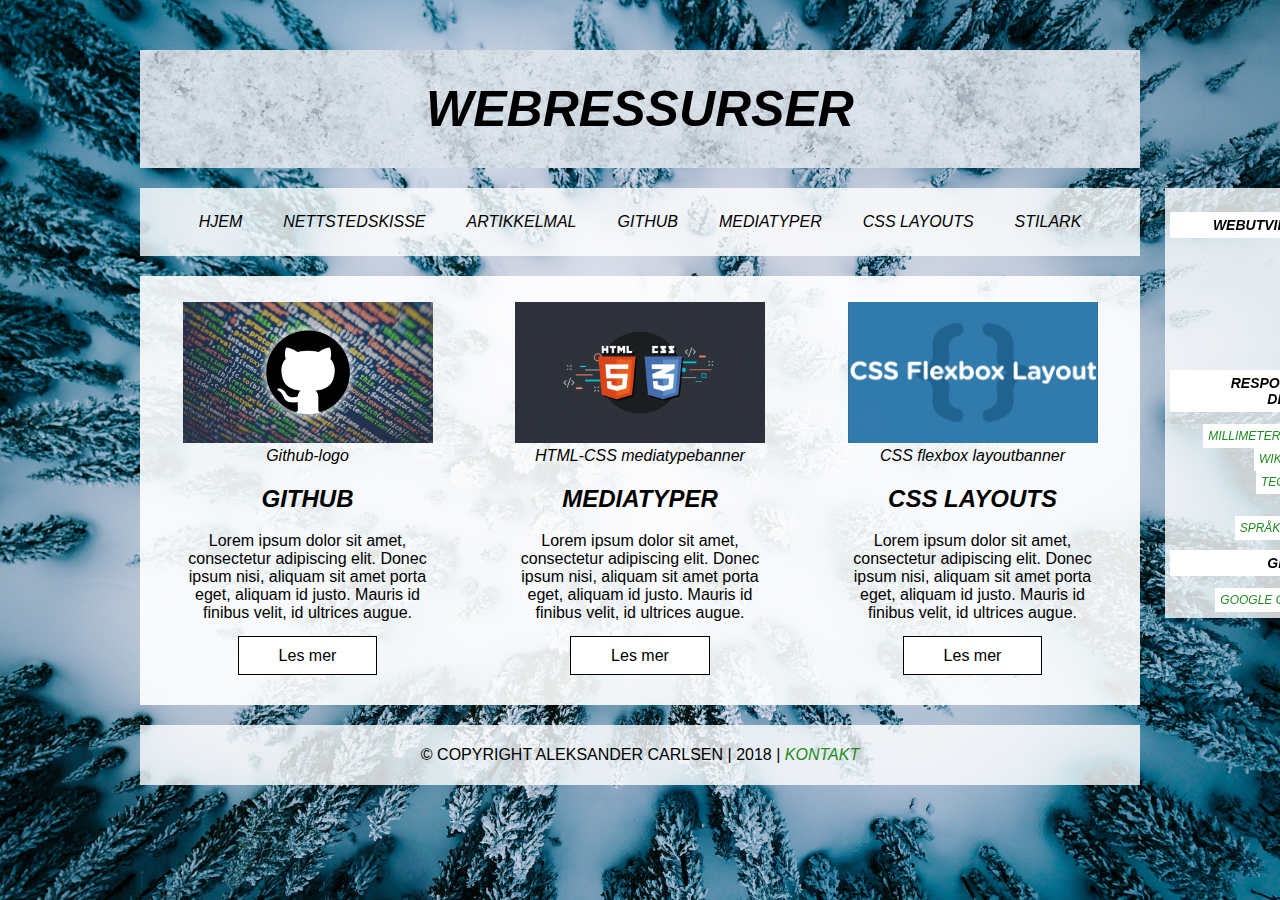
==== index.html @ 5ab52504 "init" ====
<!DOCTYPE HTML>

<html lang="nb">
	<head>
		<meta charset="UTF-8">
		<meta name="viewport" content="width=device-width, initial-scale=1.0">
		<title>OBLIG 2</title>
		<link rel="stylesheet" type="text/css" media="screen" href="styles/style.css" />
		<link rel="stylesheet" type="text/css" media="print" href="styles/print.css" />
	</head>
	
	<body>
		<header>
			<h1><a href="index.html">Webressurser</a></h1>
		</header>
		
		<nav id="topnav">
			<ul>
				<li><a href="index.html">Hjem</a></li>
				<li><a href="skisse.html">Nettstedskisse</a></li>
				<li><a href="artikkelmal.html">Artikkelmal</a></li>
				<li><a href="github.html">Github</a></li>
				<li><a href="mediatyper.html">Mediatyper</a></li>
				<li><a href="layoutscss.html">CSS Layouts</a></li>
				<li><a href="stilark.html">Stilark</a></li>
			</ul>
		</nav>
		
		<main id="hovedkolonne">
			<section>
				<figure>
					<img src="images/github-1.jpg" alt="Github-logo"/>
					<figcaption>Github-logo</figcaption>
				</figure>
				
				<header><h2>Github</h2></header>
				<p>Lorem ipsum dolor sit amet, consectetur adipiscing elit. 
				Donec ipsum nisi, aliquam sit amet porta eget, aliquam id justo. 
				Mauris id finibus velit, id ultrices augue.</p>
				<a class="linkknapp" href="github.html">Les mer</a>
			</section>
			
			<section>
				<figure>
					<img src="images/html-css-2.jpg" alt="HTML-CSS-banner"/>
					<figcaption>HTML-CSS mediatypebanner</figcaption>
				</figure>
				
				<header><h2>Mediatyper</h2></header>
				<p>Lorem ipsum dolor sit amet, consectetur adipiscing elit. 
				Donec ipsum nisi, aliquam sit amet porta eget, aliquam id justo. 
				Mauris id finibus velit, id ultrices augue.</p>
				<a class="linkknapp" href="mediatyper.html">Les mer</a>
			</section>
			
			<section>
				<figure>
					<img src="images/css-flex-lay-1.jpg" alt="CSS Flexbox Layout"/>
					<figcaption>CSS flexbox layoutbanner</figcaption>
				</figure>
				
				<header><h2>CSS Layouts</h2></header>
				<p>Lorem ipsum dolor sit amet, consectetur adipiscing elit. 
				Donec ipsum nisi, aliquam sit amet porta eget, aliquam id justo. 
				Mauris id finibus velit, id ultrices augue.</p>
				<a class="linkknapp" href="layoutcss.html">Les mer</a>			
			</section>
		</main>
		
		<aside>
			<nav id="sidenav">
				<ul>
					<li>
						<header>
							<h3>Webutvikling</h3>
						</header>
					</li>
					<li>
						<iframe width="160" height="100" 
							src="https://www.youtube.com/embed/Z077ADD4p3U?list=PLg6QvBmxfcQbGMaU-SsbHZjQL9qU7M2qg" 
							frameborder="0" allow="autoplay; encrypted-media" allowfullscreen>
						</iframe>
					</li>
					<li>
						<header>
							<h3>Responsivt design</h3>
						</header>
					</li>
					<li><a href="http://www.milli.no/content/hva-er-responsiv-design" target="_blank">Millimeterpress</a></li>
					<li><a href="https://no.wikipedia.org/wiki/Responsiv_nettside" target="_blank">Wikipedia</a></li>
					<li><a href="https://www.techweb.no/blogg/hva-er-responsivt-design" target="_blank">Techweb</a></li>
					<li><a href="https://www.digi.no/artikler/derfor-velger-nesten-alle-responsiv-webdesign/320517" target="_blank">Digi</a></li>
					<li><a href="https://www.sprakradet.no/Vi-og-vart/hva-skjer/Aktuelt-ord/responsiv-design/" target="_blank">Språkrådet</a></li>
					<li>
						<header>
							<h3>Github</h3>
						</header>
					</li>
					<li><a href="https://www.google.no/search?q=github&rlz=1C1MSNA_enNO646NO646&oq=github&aqs=chrome.0.69i59j69i60l3j0l2.2585j0j7&sourceid=chrome&ie=UTF-8" target="_blank">Google Github</a></li>
				</ul>
			</nav>		
		</aside>
	
		<footer>
			<p>&copy; Copyright Aleksander Carlsen | <time>2018</time> |  <a href="mailto:aleksander.carlsen@hiof.no">Kontakt</a></p>
		</footer>
	</body>
	
</html>
---- styles/style.css ----
body {
	background-image: url("../images/jared-rice-408404-unsplash.jpg");
	background-repeat: no-repeat;
	background-attachment: fixed;
	background-position: center;
	background-size: cover;
	}

body {
	text-align: center;
	max-width: 1000px;
	margin: 0 auto;
	font-family: sans-serif;
	}
	
header h1 {
	max-width: 100%;
	text-transform: uppercase;
	font-style: italic;
	padding: 30px;
	display: grid;
	grid-template-columns: auto;
	justify-content: space-evenly;
	margin: 50px auto 0px auto;
	background-image: url("../images/snow-unsplash-1.jpg");
	background-repeat: no-repeat;
	background-attachment: fixed;
	background-position: center;
	background-size: cover;
	}
	
header h1 a {
	text-decoration: none;
	color: black;
	font-size: 50px;
	}
	
header h1 a:hover {
	color: forestgreen;
	}

#topnav ul {
    list-style: none;
    margin: 20px auto 10px auto;
    overflow: hidden;
    background-color: rgba(255, 255, 255, 0.8);
	max-width: 100%;
	display: grid;
	grid-template-columns: auto auto auto auto auto auto auto;
	grid-column-gap: 1px;
	justify-content: center;
	padding: 25px 20px;
	}

#topnav ul li a {
    color: black;
    text-align: center;
    padding: 25px 20px;
    text-decoration: none;
	text-transform: uppercase;
	font-style: italic;
	}

#topnav ul li a:hover {
    background-color: rgba(0, 0, 0, 0.8);
	color: white;
	border-bottom: 4px solid red;
	}
	
body #hovedkolonne {
	background-color: rgba(255, 255, 255, 0.9);
	max-width: 100%;
	padding: 10px 0px 40px 0px;
	margin: 20px auto 20px auto;	
	}
	
#hovedkolonne {
	display: flex;
	flex-direction: row;
	justify-content: space-evenly;
	}
	
section h2 {
	text-transform: uppercase;
	font-style: italic;
	}
	
section figure img {
	max-width: 250px;
	}
	
section figure img:hover {
	-webkit-mask-image: linear-gradient(to bottom, transparent 5%, white 100%);
	mask-image: linear-gradient(to bottom, transparent 5%, white 100%);
	}
	
section figure figcaption {
	font-style: italic;
	}
	
section a {
	background-color: rgb(255, 255, 255);
	padding: 10px 40px;
	border: 1px solid black;
	text-decoration: none;
	color: black;
	}
	
section a:hover {
	background-color: rgb(0, 0, 0);
	color: white;
	border: 1px solid red;
	}
	
section p {
	max-width: 250px;
	text-align: center;
	margin: 0 auto 25px auto;
	}
	
body article {
	max-width: 100%;
	background-color: rgba(255, 255, 255, 0.9);
	margin: 20px 0px;
	}
	
body article figure img {
	max-width: 100%;
	max-height: 400px;
	margin: 20px 0px 5px 0px;
	}
	
body article figure img:hover {
	-webkit-mask-image: linear-gradient(to bottom, transparent 15%, white 100%);
	mask-image: linear-gradient(to bottom, transparent 15%, white 100%);
	}
	
body article figure figcaption {
	font-style: italic;
	padding: 0px 0px 5px 0px;
	}
	
body article header h2 {
	text-transform: uppercase;
	font-style: italic;
	}
	
body article p {
	max-width: 80%;
	text-align: center;
	margin: 0 auto;
	padding: 5px 0px 20px 0px;
	}
	
#sidenav {
	position: fixed;
	text-align: right;
	max-width: 300px;
	padding: 25px;
	margin: -578px auto 800px 1000px;
	float: right;
	}

#sidenav ul {
	background-color: rgba(255, 255, 255, 0.8);
	height: 410px;
	padding: 10px 0px 10px 5px;
	}
	
#sidenav ul li {
	list-style: none;
	max-width: 100%;
	margin-top: 5px;
	}
	
#sidenav ul li h3 {
	font-size: 14px;
	text-transform: uppercase;
	font-style: italic;
	padding: 5px 15px 5px 5px;
	background-color: rgb(255, 255, 255);
	max-width: 100%;
	}
	
#sidenav ul li iframe {
	margin: 0 auto;
	padding-right: 6px;
	}
	
#sidenav ul li a {
	text-decoration: none;
	text-transform: uppercase;
	color: forestgreen;
	font-style: italic;
	font-size: 12px;
	background-color: rgb(255, 255, 255);
	max-width: 100%;
	margin-top: 10px;
	padding: 5px 15px 5px 5px;
	}
	
#sidenav ul li a:hover {
	background-color: rgba(0, 0, 0, 0.8);
	color: red;
	border-bottom: 2px solid red;
	}
	
footer {
	background-color: rgba(255, 255, 255, 0.8);
	max-width: 100%;
	margin: 10px auto 0px auto;
	text-transform: uppercase;
	padding: 5px 0px;
	display: grid;
	grid-template-columns: auto;
	justify-content: space-evenly;
	}
	
footer p a {
	text-decoration: none;
	color: forestgreen;
	font-style: italic;
	}
	
footer p a:hover {
	color: red;
	border-bottom: 2px solid red;
	}
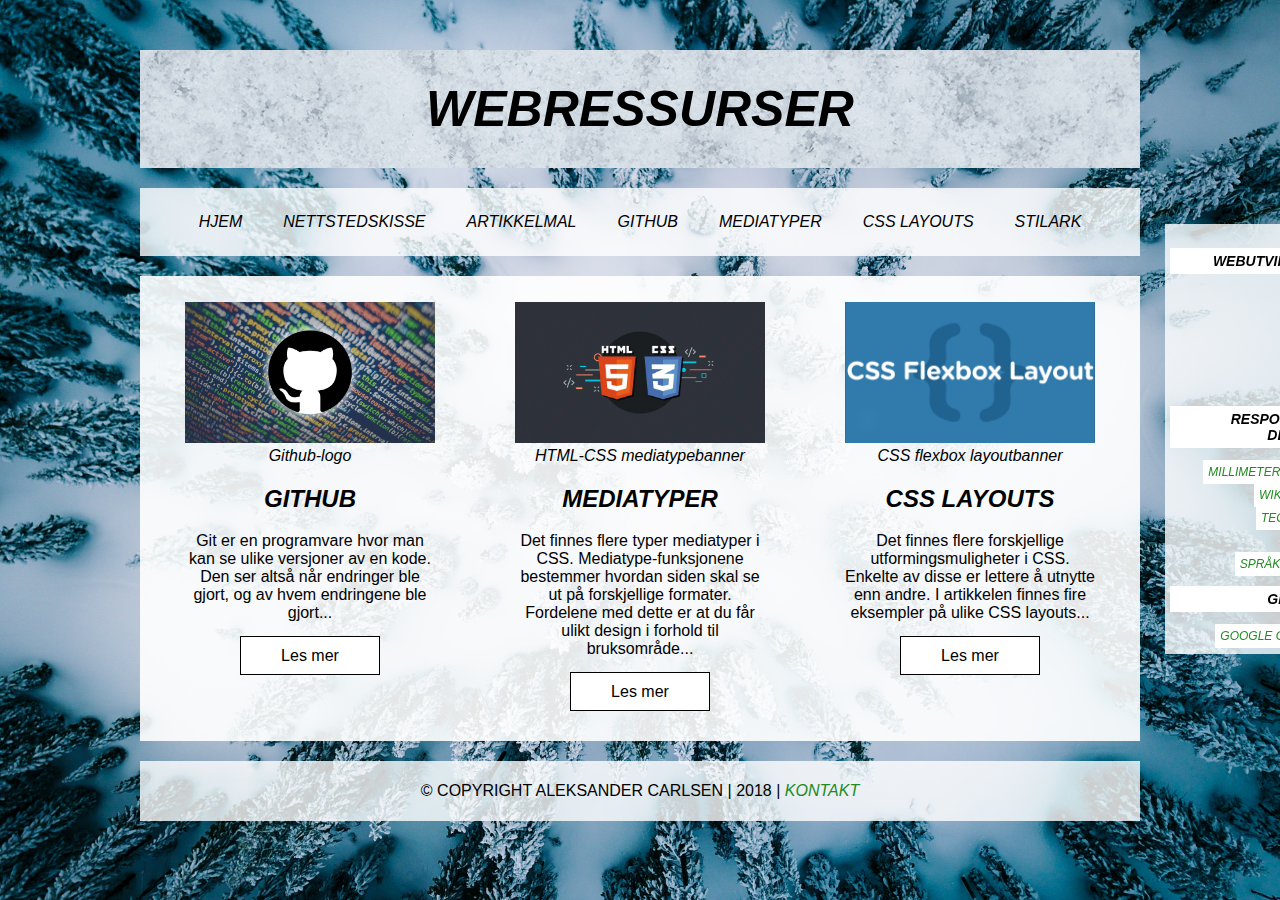
==== commit 5932ef49: "init" ====
--- a/index.html
+++ b/index.html
@@ -34,9 +34,9 @@
 				</figure>
 				
 				<header><h2>Github</h2></header>
-				<p>Lorem ipsum dolor sit amet, consectetur adipiscing elit. 
-				Donec ipsum nisi, aliquam sit amet porta eget, aliquam id justo. 
-				Mauris id finibus velit, id ultrices augue.</p>
+				<p>Git er en programvare hvor man kan se ulike versjoner av en kode. 
+				Den ser altså når endringer ble gjort, 
+				og av hvem endringene ble gjort...</p>
 				<a class="linkknapp" href="github.html">Les mer</a>
 			</section>
 			
@@ -47,9 +47,10 @@
 				</figure>
 				
 				<header><h2>Mediatyper</h2></header>
-				<p>Lorem ipsum dolor sit amet, consectetur adipiscing elit. 
-				Donec ipsum nisi, aliquam sit amet porta eget, aliquam id justo. 
-				Mauris id finibus velit, id ultrices augue.</p>
+				<p>Det finnes flere typer mediatyper i CSS. 
+				Mediatype-funksjonene bestemmer hvordan siden skal se ut på 
+				forskjellige formater. Fordelene med dette er at du får ulikt 
+				design i forhold til bruksområde...</p>
 				<a class="linkknapp" href="mediatyper.html">Les mer</a>
 			</section>
 			
@@ -60,10 +61,10 @@
 				</figure>
 				
 				<header><h2>CSS Layouts</h2></header>
-				<p>Lorem ipsum dolor sit amet, consectetur adipiscing elit. 
-				Donec ipsum nisi, aliquam sit amet porta eget, aliquam id justo. 
-				Mauris id finibus velit, id ultrices augue.</p>
-				<a class="linkknapp" href="layoutcss.html">Les mer</a>			
+				<p>Det finnes flere forskjellige utformingsmuligheter i CSS. 
+				Enkelte av disse er lettere å utnytte enn andre. 
+				I artikkelen finnes fire eksempler på ulike CSS layouts...</p>
+				<a class="linkknapp" href="layoutscss.html">Les mer</a>			
 			</section>
 		</main>
 		
--- a/styles/style.css
+++ b/styles/style.css
@@ -71,7 +71,10 @@
 	background-color: rgba(255, 255, 255, 0.9);
 	max-width: 100%;
 	padding: 10px 0px 40px 0px;
-	margin: 20px auto 20px auto;	
+	margin: 20px auto 20px auto;
+	display: grid;
+	grid-template-columns: auto auto auto;
+	justify-content: center;	
 	}
 	
 #hovedkolonne {
@@ -141,6 +144,11 @@
 	}
 	
 body article header h2 {
+	text-transform: uppercase;
+	font-style: italic;
+	}
+	
+body article header h4 {
 	text-transform: uppercase;
 	font-style: italic;
 	}
@@ -150,6 +158,16 @@
 	text-align: center;
 	margin: 0 auto;
 	padding: 5px 0px 20px 0px;
+	}
+	
+body article p a {
+	text-decoration: none;
+	color: forestgreen;
+	}
+	
+body article p a:hover {
+	color: red;
+	border-bottom: 1px solid red;
 	}
 	
 #sidenav {
--- a/styles/print.css
+++ b/styles/print.css
@@ -0,0 +1,26 @@
+body {
+	background-color: white;
+	color: black;
+	font-family: Times, serif;
+	line-height: 1.5;
+	}
+	
+a {
+	display: none;
+	}
+		
+img {
+	display: none;
+	}
+	
+figcaption {
+	display: none;
+	}
+	
+aside {
+	display: none;
+	}
+	
+nav {
+	display: none;
+	}